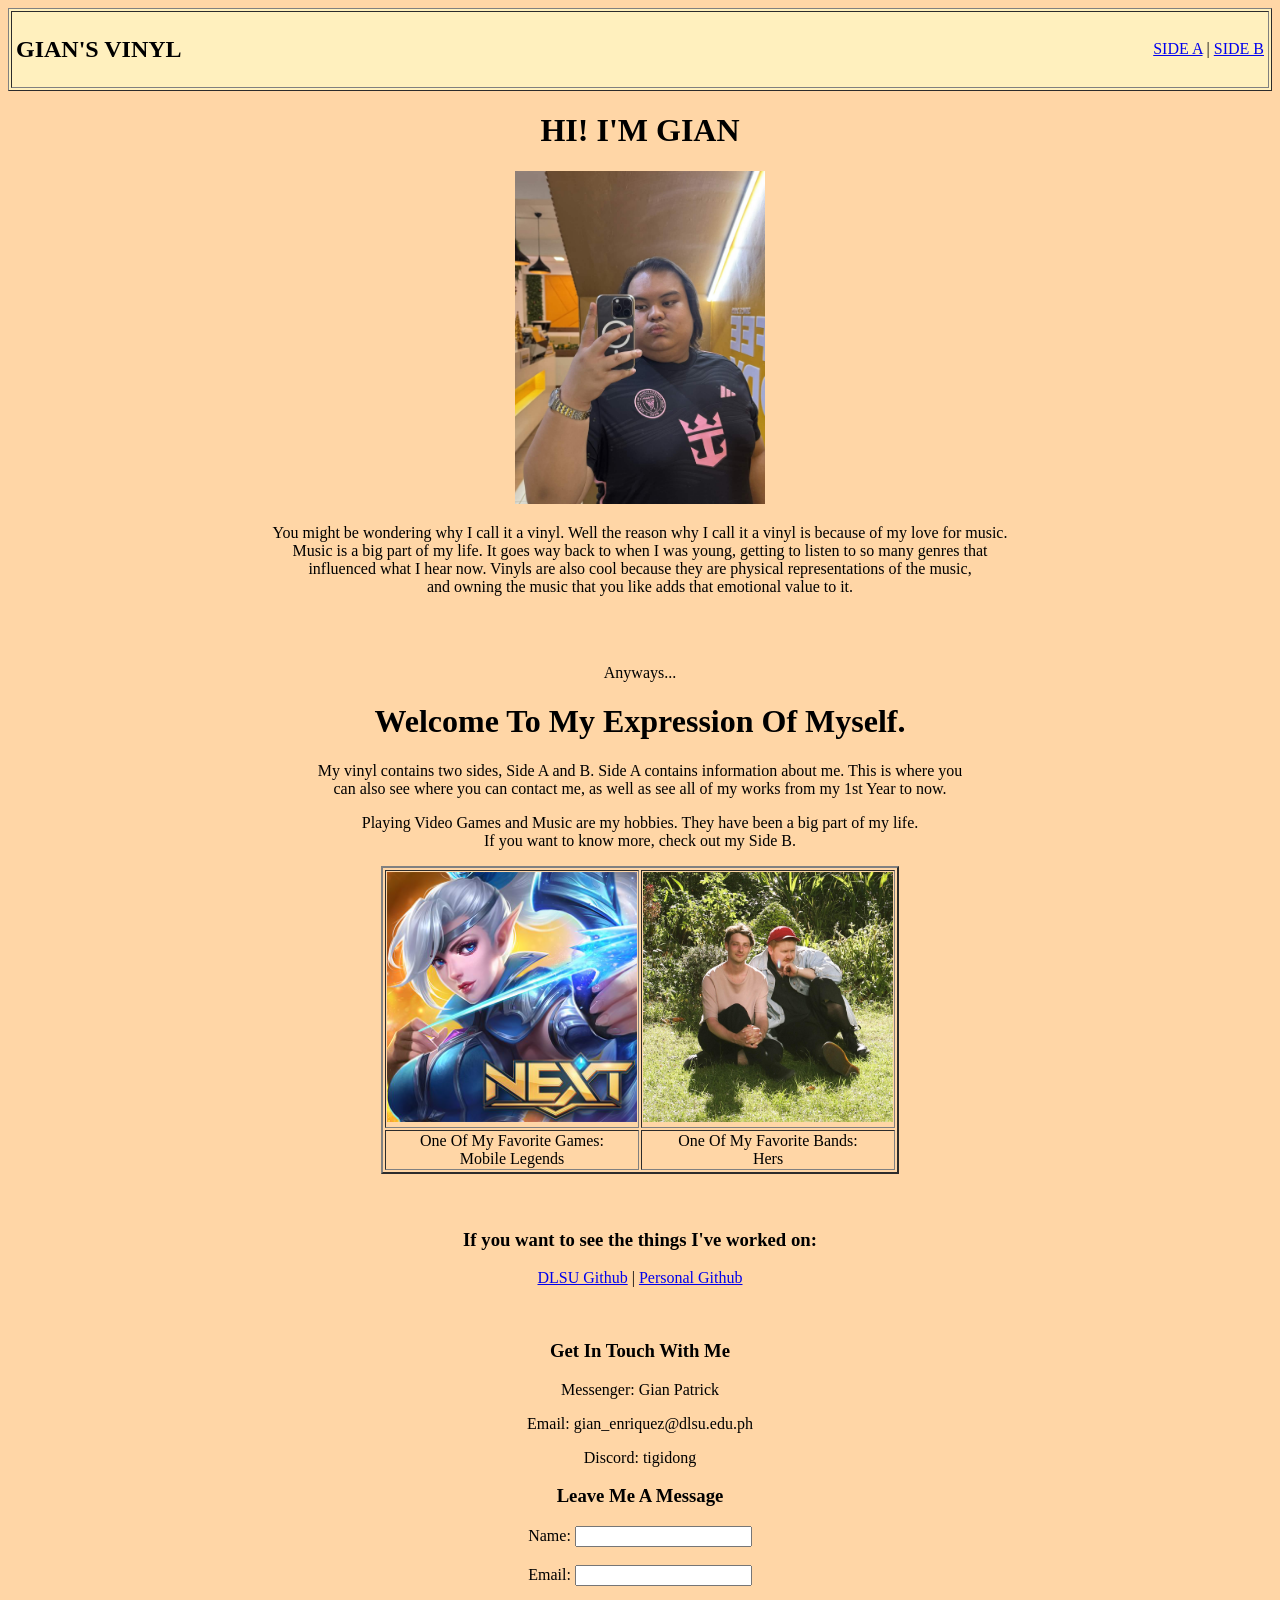
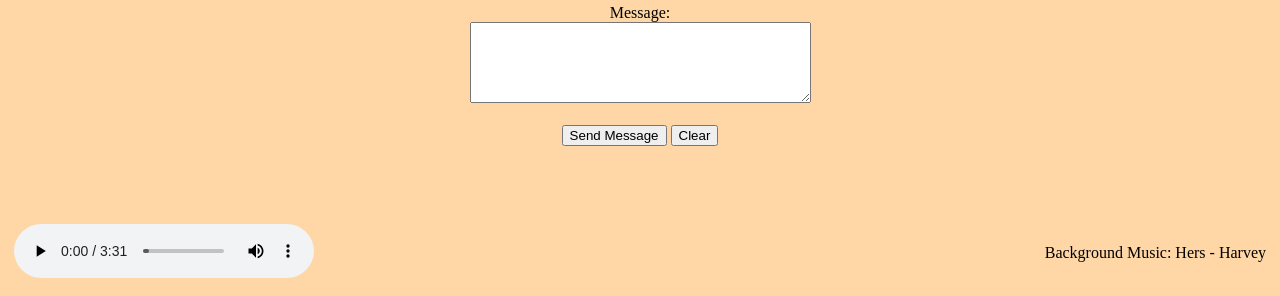
==== index.html @ ac4017d1 "UPLOADED files" ====
<!DOCTYPE html>
<html>
<head>
    <title>Gian's Vinyl</title>
</head>
<body style="background-color: #FFD6A6;">

<table border="1" width="100%" style="background-color:#FFF0BE;">
    <tr>
        <td>

            <table width="100%">
                <tr>
                    <td>
                        <h2>GIAN'S VINYL</h2>
                    </td>

                    <td align="right">
                        <a href="index.html">SIDE A</a> |
                        <a href="sideB.html">SIDE B</a>
                    </td>
                </tr>
            </table>

        </td>
    </tr>
</table>

<h1 align="center">HI! I'M GIAN</h1>

<p align="center"><img src="profileMain.jpg" alt="Profile" width="250"></p>

<p align="center">
You might be wondering why I call it a vinyl. Well the reason why I call it a vinyl is because of my love for music. <br>
Music is a big part of my life. It goes way back to when I was young, getting to listen to so many genres that <br>
influenced what I hear now. Vinyls are also cool because they are physical representations of the music, <br>
and owning the music that you like adds that emotional value to it.

</p>

<br><br>

<p align="center">Anyways...</p>

<h1 align="center">Welcome To My Expression Of Myself.</h1>

<p align="center"> 
My vinyl contains two sides, Side A and B. Side A contains information about me. This is where you <br>
can also see where you can contact me, as well as see all of my works from my 1st Year to now.

</p>

<p align="center"> 
Playing Video Games and Music are my hobbies. They have been a big part of my life. <br>
If you want to know more, check out my Side B.

</p>

<table border="2" align="center">
  <tr>
    <th><img src="ML.jpg" alt="Profile" width="250"></th>
    <th><img src="hers.jfif" alt="Profile" width="250"></th>
  </tr>

  <tr>
    <td align="center">
		One Of My Favorite Games: <br>
		Mobile Legends
	</td>
    <td align="center">
		One Of My Favorite Bands: <br>
		Hers
	</td>
  </tr>
  
</table>

<br><br>

<h3 align="center">If you want to see the things I've worked on: <br></h3>
<p align="center"><a href="https://github.com/giannrqz">DLSU Github</a> | <a href="https://github.com/ze1ss">Personal Github</a></p>

<br>

<h3 align="center">Get In Touch With Me</h3>

<p align="center">Messenger: Gian Patrick</p>
<p align="center">Email: gian_enriquez@dlsu.edu.ph</p>
<p align="center">Discord: tigidong</p>

<h3 align="center">Leave Me A Message</h3>

<form align="center">

    Name:
    <input type="text" name="fullname">
    <br><br>

    Email:
    <input type="email" name="email">
    <br><br>

    Message:
    <br>
    <textarea rows="5" cols="40"></textarea>

    <br><br>

    <input type="submit" value="Send Message">
    <input type="reset" value="Clear">

</form>

<br><br><br><br>

<table border="0" width="100%">
    <tr>
        <td>

            <table width="100%">
                <tr>
                    <td>
                        <audio controls>
						  <source src="harvey.mp3" type="audio/mpeg">
						</audio>
                    </td>

                    <td align="right">
						Background Music: Hers - Harvey
                    </td>
                </tr>
            </table>

        </td>
    </tr>
</table>

</body>
</html>
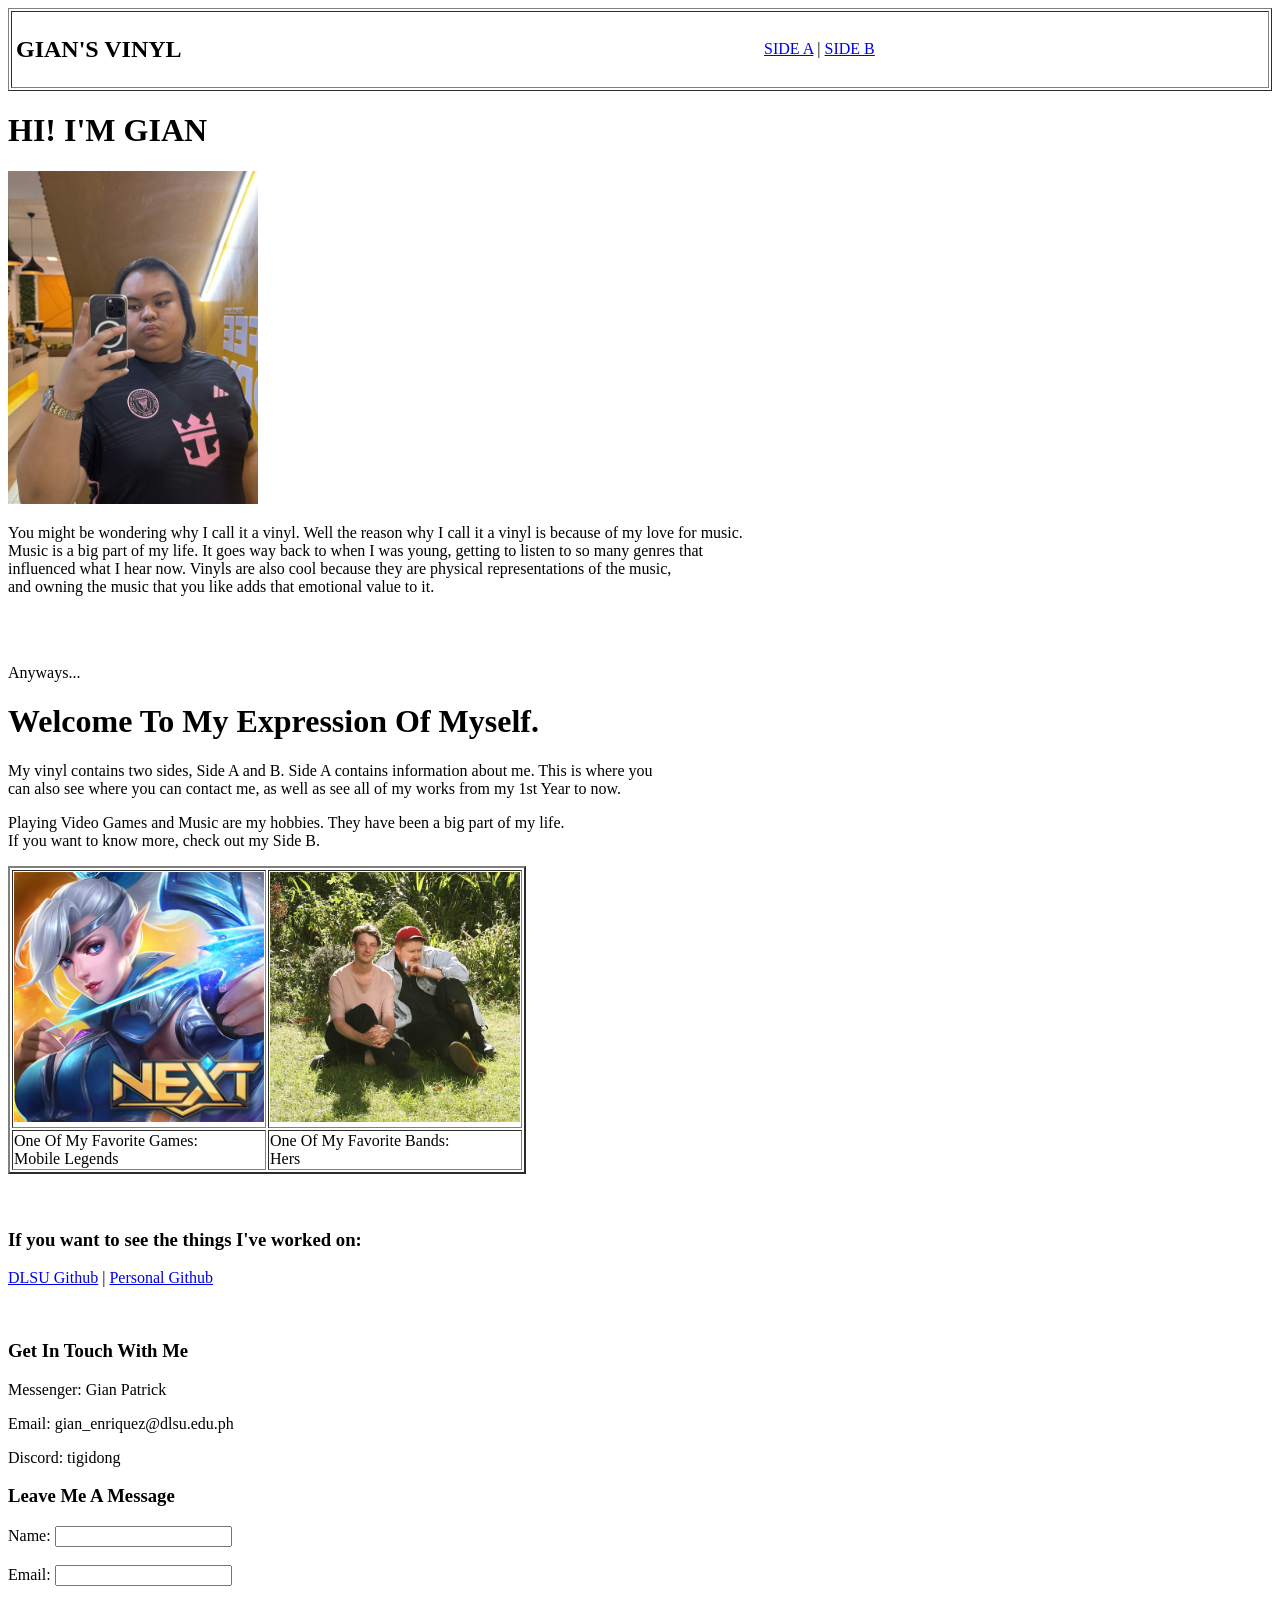
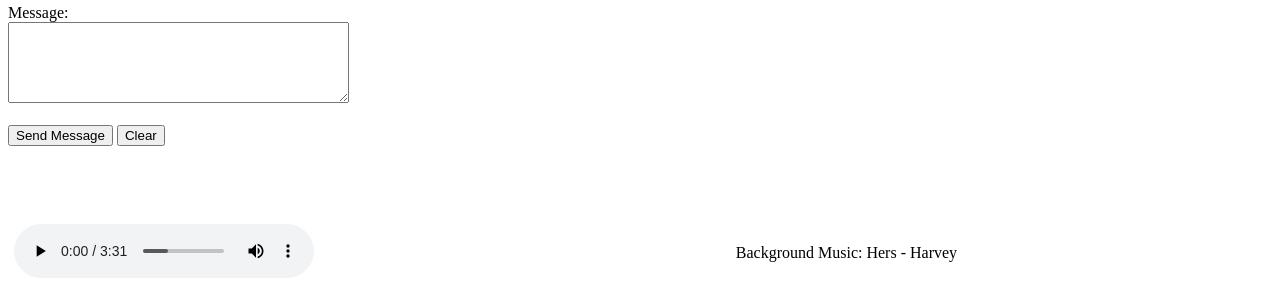
==== commit 84082fab: "REMOVED STYLING" ====
--- a/index.html
+++ b/index.html
@@ -3,9 +3,9 @@
 <head>
     <title>Gian's Vinyl</title>
 </head>
-<body style="background-color: #FFD6A6;">
+<body> 
 
-<table border="1" width="100%" style="background-color:#FFF0BE;">
+<table border="1" width="100%" >
     <tr>
         <td>
 
@@ -15,7 +15,7 @@
                         <h2>GIAN'S VINYL</h2>
                     </td>
 
-                    <td align="right">
+                    <td>
                         <a href="index.html">SIDE A</a> |
                         <a href="sideB.html">SIDE B</a>
                     </td>
@@ -26,11 +26,11 @@
     </tr>
 </table>
 
-<h1 align="center">HI! I'M GIAN</h1>
+<h1>HI! I'M GIAN</h1>
 
-<p align="center"><img src="profileMain.jpg" alt="Profile" width="250"></p>
+<p><img src="profileMain.jpg" alt="Profile" width="250"></p>
 
-<p align="center">
+<p>
 You might be wondering why I call it a vinyl. Well the reason why I call it a vinyl is because of my love for music. <br>
 Music is a big part of my life. It goes way back to when I was young, getting to listen to so many genres that <br>
 influenced what I hear now. Vinyls are also cool because they are physical representations of the music, <br>
@@ -40,34 +40,34 @@
 
 <br><br>
 
-<p align="center">Anyways...</p>
+<p>Anyways...</p>
 
-<h1 align="center">Welcome To My Expression Of Myself.</h1>
+<h1>Welcome To My Expression Of Myself.</h1>
 
-<p align="center"> 
+<p> 
 My vinyl contains two sides, Side A and B. Side A contains information about me. This is where you <br>
 can also see where you can contact me, as well as see all of my works from my 1st Year to now.
 
 </p>
 
-<p align="center"> 
+<p> 
 Playing Video Games and Music are my hobbies. They have been a big part of my life. <br>
 If you want to know more, check out my Side B.
 
 </p>
 
-<table border="2" align="center">
+<table border="2">
   <tr>
     <th><img src="ML.jpg" alt="Profile" width="250"></th>
     <th><img src="hers.jfif" alt="Profile" width="250"></th>
   </tr>
 
   <tr>
-    <td align="center">
+    <td>
 		One Of My Favorite Games: <br>
 		Mobile Legends
 	</td>
-    <td align="center">
+    <td>
 		One Of My Favorite Bands: <br>
 		Hers
 	</td>
@@ -77,20 +77,20 @@
 
 <br><br>
 
-<h3 align="center">If you want to see the things I've worked on: <br></h3>
-<p align="center"><a href="https://github.com/giannrqz">DLSU Github</a> | <a href="https://github.com/ze1ss">Personal Github</a></p>
+<h3>If you want to see the things I've worked on: <br></h3>
+<p><a href="https://github.com/giannrqz">DLSU Github</a> | <a href="https://github.com/ze1ss">Personal Github</a></p>
 
 <br>
 
-<h3 align="center">Get In Touch With Me</h3>
+<h3>Get In Touch With Me</h3>
 
-<p align="center">Messenger: Gian Patrick</p>
-<p align="center">Email: gian_enriquez@dlsu.edu.ph</p>
-<p align="center">Discord: tigidong</p>
+<p>Messenger: Gian Patrick</p>
+<p>Email: gian_enriquez@dlsu.edu.ph</p>
+<p>Discord: tigidong</p>
 
-<h3 align="center">Leave Me A Message</h3>
+<h3>Leave Me A Message</h3>
 
-<form align="center">
+<form>
 
     Name:
     <input type="text" name="fullname">
@@ -125,7 +125,7 @@
 						</audio>
                     </td>
 
-                    <td align="right">
+                    <td>
 						Background Music: Hers - Harvey
                     </td>
                 </tr>
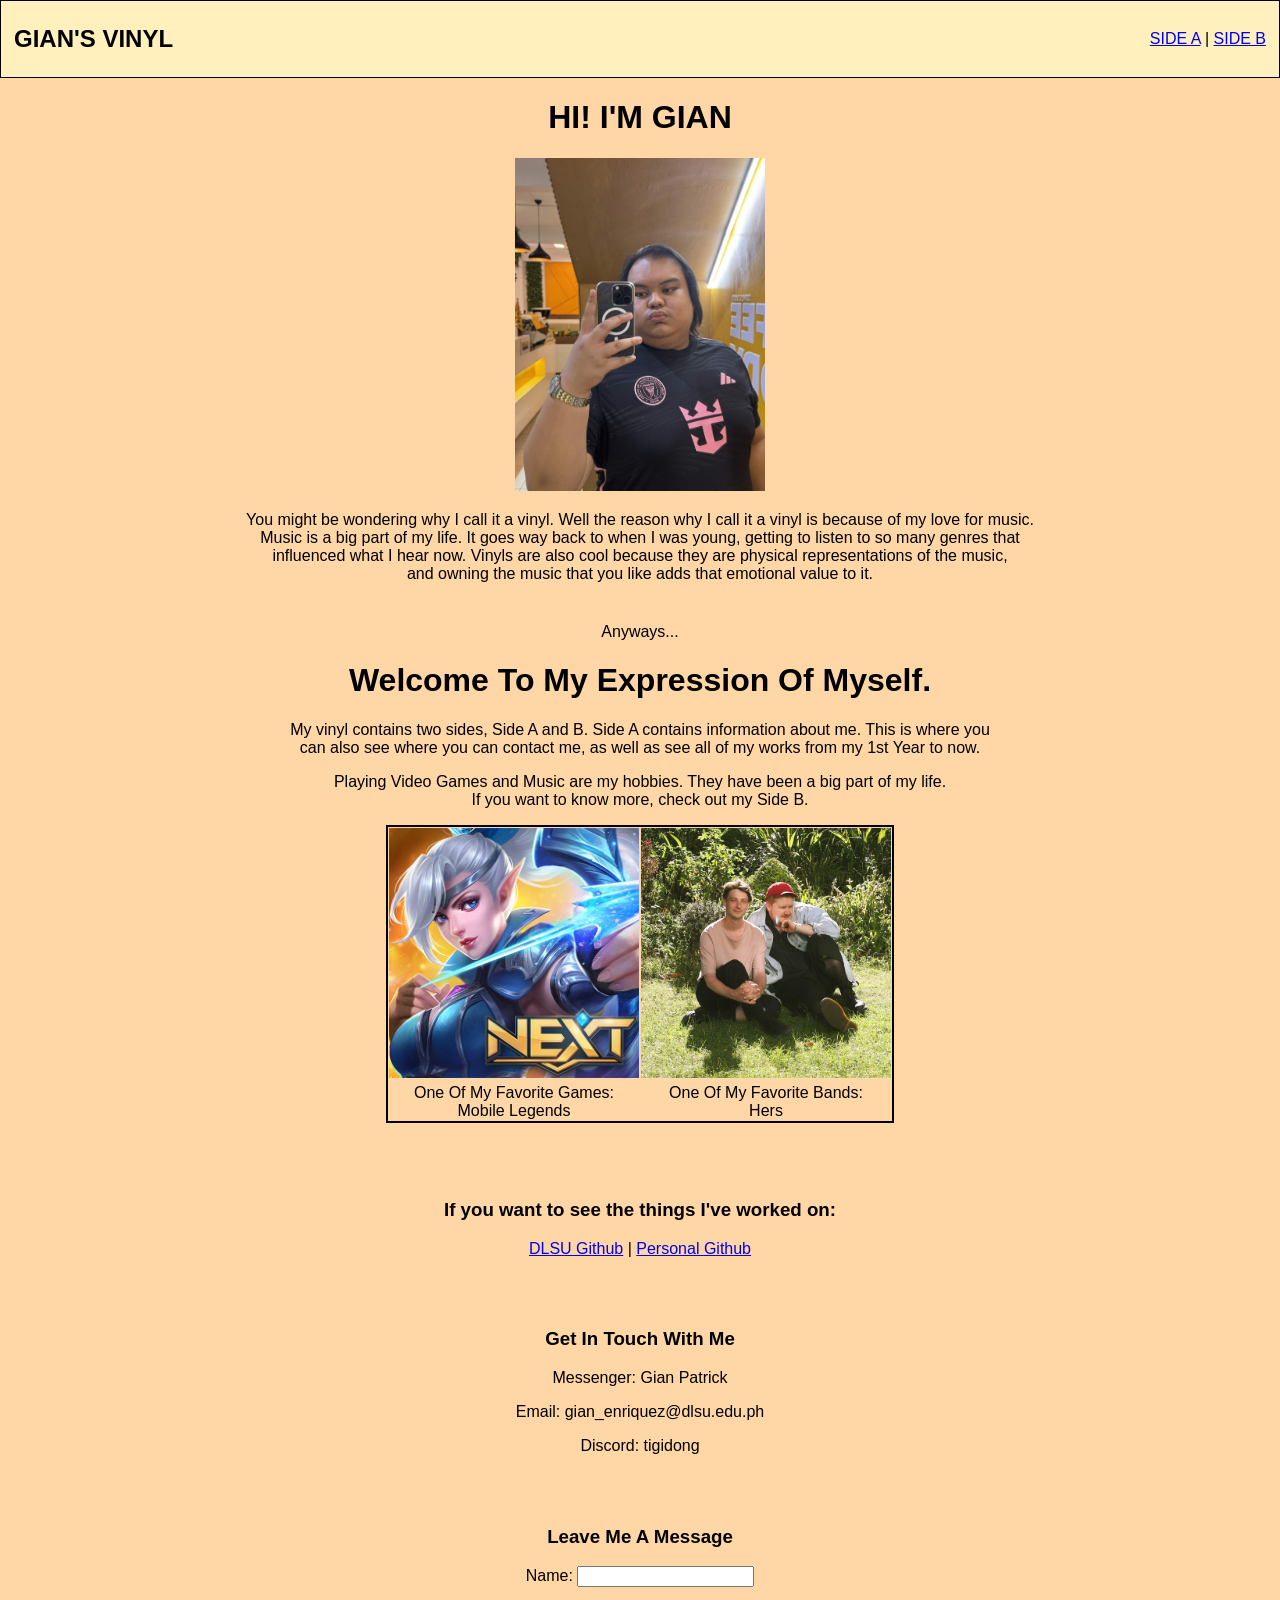
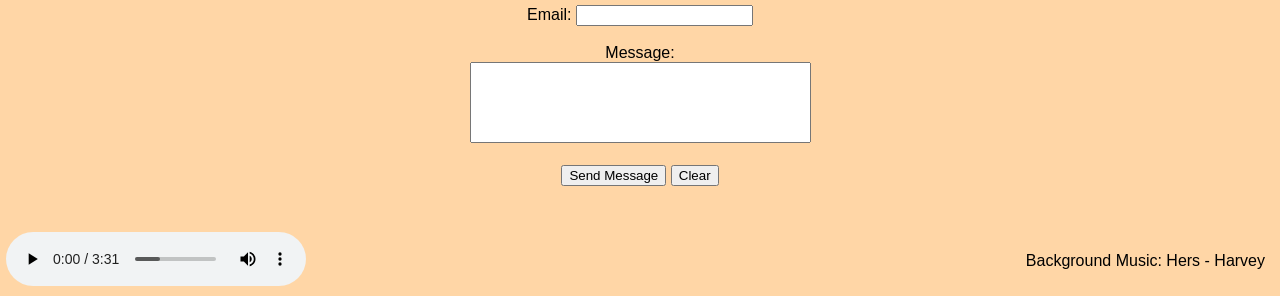
==== commit 63fcc67c: "ADDED STYLING" ====
--- a/index.html
+++ b/index.html
@@ -2,23 +2,27 @@
 <html>
 <head>
     <title>Gian's Vinyl</title>
+    <link rel="stylesheet" href="styles.css">
 </head>
-<body> 
 
-<table border="1" width="100%" >
+<body>
+
+<table class="navbar-container">
     <tr>
         <td>
 
-            <table width="100%">
+            <table class="navbar-content">
                 <tr>
-                    <td>
+
+                    <td class="site-title">
                         <h2>GIAN'S VINYL</h2>
                     </td>
 
-                    <td>
+                    <td class="navigation-links">
                         <a href="index.html">SIDE A</a> |
                         <a href="sideB.html">SIDE B</a>
                     </td>
+
                 </tr>
             </table>
 
@@ -26,83 +30,104 @@
     </tr>
 </table>
 
-<h1>HI! I'M GIAN</h1>
+<h1 class="center-text">HI! I'M GIAN</h1>
 
-<p><img src="profileMain.jpg" alt="Profile" width="250"></p>
+<p class="center-text">
+    <img src="profileMain.jpg" alt="Profile" class="profile-image">
+</p>
 
-<p>
-You might be wondering why I call it a vinyl. Well the reason why I call it a vinyl is because of my love for music. <br>
-Music is a big part of my life. It goes way back to when I was young, getting to listen to so many genres that <br>
-influenced what I hear now. Vinyls are also cool because they are physical representations of the music, <br>
-and owning the music that you like adds that emotional value to it.
+<p class="center-text">
+    You might be wondering why I call it a vinyl. Well the reason why I call it a vinyl is because of my love for music. <br>
+    Music is a big part of my life. It goes way back to when I was young, getting to listen to so many genres that <br>
+    influenced what I hear now. Vinyls are also cool because they are physical representations of the music, <br>
+    and owning the music that you like adds that emotional value to it.
+</p>
 
+<div class="section-spacing"></div>
+
+<p class="center-text">Anyways...</p>
+
+<h1 class="center-text">Welcome To My Expression Of Myself.</h1>
+
+<p class="center-text">
+    My vinyl contains two sides, Side A and B. Side A contains information about me. This is where you <br>
+    can also see where you can contact me, as well as see all of my works from my 1st Year to now.
+</p>
+
+<p class="center-text">
+    Playing Video Games and Music are my hobbies. They have been a big part of my life. <br>
+    If you want to know more, check out my Side B.
+</p>
+
+<table class="hobby-table">
+
+    <tr>
+        <th>
+            <img src="ML.jpg" alt="Mobile Legends" class="hobby-image">
+        </th>
+
+        <th>
+            <img src="hers.jfif" alt="Hers" class="hobby-image">
+        </th>
+    </tr>
+
+    <tr>
+
+        <td class="center-text">
+            One Of My Favorite Games: <br>
+            Mobile Legends
+        </td>
+
+        <td class="center-text">
+            One Of My Favorite Bands: <br>
+            Hers
+        </td>
+
+    </tr>
+
+</table>
+
+<br><br>
+
+<div class="section-spacing"></div>
+
+<h3 class="center-text">
+    If you want to see the things I've worked on:
+</h3>
+
+<p class="center-text">
+    <a href="https://github.com/giannrqz">DLSU Github</a> |
+    <a href="https://github.com/ze1ss">Personal Github</a>
 </p>
 
 <br><br>
 
-<p>Anyways...</p>
+<h3 class="center-text">Get In Touch With Me</h3>
 
-<h1>Welcome To My Expression Of Myself.</h1>
-
-<p> 
-My vinyl contains two sides, Side A and B. Side A contains information about me. This is where you <br>
-can also see where you can contact me, as well as see all of my works from my 1st Year to now.
-
-</p>
-
-<p> 
-Playing Video Games and Music are my hobbies. They have been a big part of my life. <br>
-If you want to know more, check out my Side B.
-
-</p>
-
-<table border="2">
-  <tr>
-    <th><img src="ML.jpg" alt="Profile" width="250"></th>
-    <th><img src="hers.jfif" alt="Profile" width="250"></th>
-  </tr>
-
-  <tr>
-    <td>
-		One Of My Favorite Games: <br>
-		Mobile Legends
-	</td>
-    <td>
-		One Of My Favorite Bands: <br>
-		Hers
-	</td>
-  </tr>
-  
-</table>
+<p class="center-text">Messenger: Gian Patrick</p>
+<p class="center-text">Email: gian_enriquez@dlsu.edu.ph</p>
+<p class="center-text">Discord: tigidong</p>
 
 <br><br>
 
-<h3>If you want to see the things I've worked on: <br></h3>
-<p><a href="https://github.com/giannrqz">DLSU Github</a> | <a href="https://github.com/ze1ss">Personal Github</a></p>
+<h3 class="center-text">Leave Me A Message</h3>
 
-<br>
-
-<h3>Get In Touch With Me</h3>
-
-<p>Messenger: Gian Patrick</p>
-<p>Email: gian_enriquez@dlsu.edu.ph</p>
-<p>Discord: tigidong</p>
-
-<h3>Leave Me A Message</h3>
-
-<form>
+<form class="contact-form">
 
     Name:
     <input type="text" name="fullname">
+
     <br><br>
 
     Email:
     <input type="email" name="email">
+
     <br><br>
 
     Message:
     <br>
-    <textarea rows="5" cols="40"></textarea>
+
+    <textarea rows="5" cols="40" class="message-box"></textarea>
 
     <br><br>
 
@@ -111,28 +136,34 @@
 
 </form>
 
-<br><br><br><br>
+<div class="section-spacing"></div>
 
-<table border="0" width="100%">
+<table class="audio-section">
+
     <tr>
         <td>
 
-            <table width="100%">
+            <table class="audio-section">
+
                 <tr>
+
                     <td>
                         <audio controls>
-						  <source src="harvey.mp3" type="audio/mpeg">
-						</audio>
+                            <source src="harvey.mp3" type="audio/mpeg">
+                        </audio>
                     </td>
 
-                    <td>
-						Background Music: Hers - Harvey
+                    <td class="audio-text">
+                        Background Music: Hers - Harvey
                     </td>
+
                 </tr>
+
             </table>
 
         </td>
     </tr>
+
 </table>
 
 </body>
--- a/styles.css
+++ b/styles.css
@@ -0,0 +1,142 @@
+/* 
+
+    PAGE STYLING
+
+*/
+
+body {
+    background-color: #FFD6A6;
+    font-family: Arial, sans-serif;
+    margin: 0;
+    padding: 0;
+}
+
+/* 
+
+   TEXT STYLING
+
+*/
+
+.center-text {
+    text-align: center;
+}
+
+.justified-text {
+    text-align: justify;
+}
+
+.section-spacing {
+    margin-top: 40px;
+    margin-bottom: 40px;
+}
+
+/* 
+
+   NAVIGATION BAR
+   
+*/
+
+.navbar-container {
+    width: 100%;
+    border: 1px solid black;
+    background-color: #FFF0BE;
+    border-collapse: collapse;
+}
+
+.navbar-content {
+    width: 100%;
+}
+
+.site-title {
+    padding-left: 10px;
+}
+
+.navigation-links {
+    text-align: right;
+    padding-right: 10px;
+}
+
+/* 
+
+   IMAGES
+
+*/
+
+.profile-image {
+    width: 250px;
+}
+
+.hobby-image {
+    width: 250px;
+}
+
+.champ-image {
+    width: 360px;
+    height: 300px;
+}
+
+.uvmw-image {
+    width: 360px;
+    height: 480px;
+}
+
+.music-image {
+    width: 360px;
+    height: 360px;
+}
+
+
+/* 
+
+   TABLES
+
+*/
+
+.content-table {
+    border: 1px solid black;
+    border-collapse: collapse;
+    width: 100%;
+}
+
+.hobby-table {
+    border: 2px solid black;
+    border-collapse: collapse;
+    margin: auto;
+}
+
+.story-table {
+    border: 1px solid black;
+    border-collapse: collapse;
+    width: 100%;
+}
+
+
+/* 
+
+   AUDIO 
+
+ */
+
+.audio-section {
+    width: 100%;
+}
+
+.audio-text {
+    text-align: right;
+    padding-right: 10px;
+}
+
+
+/*
+
+   FORM (MESSAGING)
+
+*/
+
+.contact-form {
+    text-align: center;
+}
+
+.message-box {
+    resize: none;
+}
